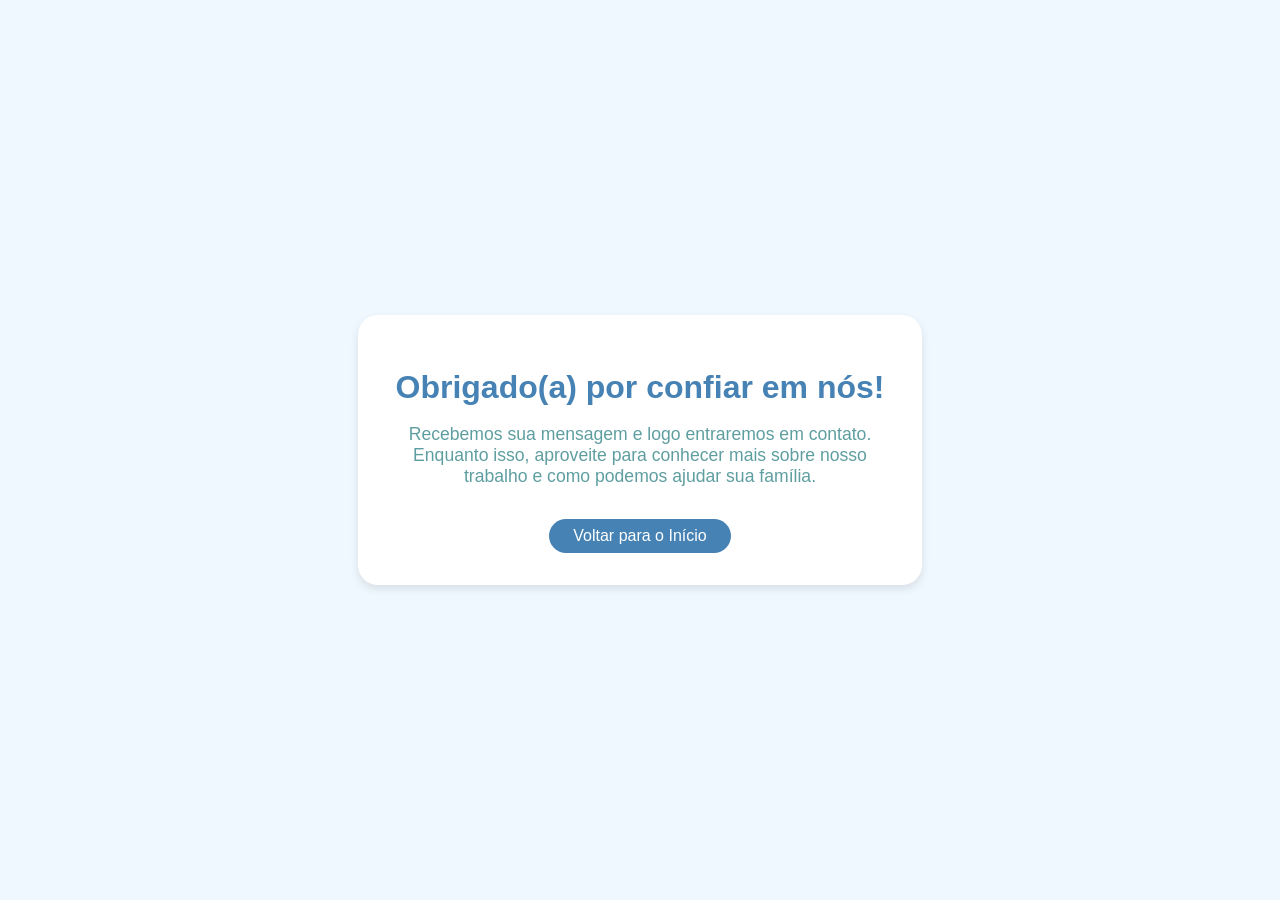
==== thanksPage.html @ 469f5068 "feat: correção e adição do envio de email e pagina de agradecimento" ====
<!DOCTYPE html>
<html lang="pt-br">

<head>
    <meta charset="UTF-8">
    <meta name="viewport" content="width=device-width, initial-scale=1.0">
    <title>Página de Agradecimento</title>
    <style>
        body {
            font-family: 'Comic Sans MS', cursive, sans-serif;
            background-color: #f0f8ff;
            /* Azul claro */
            margin: 0;
            padding: 0;
            display: flex;
            justify-content: center;
            align-items: center;
            height: 100vh;
        }

        .thankyou-container {
            text-align: center;
            padding: 2rem;
        }

        .thankyou-card {
            background: #ffffff;
            /* Branco */
            border-radius: 20px;
            box-shadow: 0 4px 8px rgba(0, 0, 0, 0.1);
            padding: 2rem;
            max-width: 500px;
            margin: auto;
        }

        .thankyou-card h1 {
            color: #4682b4;
            /* Azul aço */
            font-size: 2rem;
            margin-bottom: 1rem;
        }

        .thankyou-card p {
            color: #5f9ea0;
            /* Azul cadete */
            margin-bottom: 2rem;
            font-size: 1.1rem;
        }

        .thankyou-card .button {
            display: inline-block;
            background: #4682b4;
            /* Azul aço */
            color: #fff;
            text-decoration: none;
            padding: 0.5rem 1.5rem;
            border-radius: 30px;
            font-size: 1rem;
            transition: background-color 0.3s ease;
        }

        .thankyou-card .button:hover {
            background: #5f9ea0;
            /* Azul cadete */
        }
    </style>
</head>

<body>
    <div class="thankyou-container">
        <div class="thankyou-card">
            <h1 class="theTitle">Obrigado(a) por confiar em nós!</h1>
            <p>Recebemos sua mensagem e logo entraremos em contato. Enquanto isso, aproveite para conhecer mais sobre
                nosso trabalho e como podemos ajudar sua família.</p>
            <a href="index.html" class="button">Voltar para o Início</a>
        </div>
    </div>
</body>

</html>
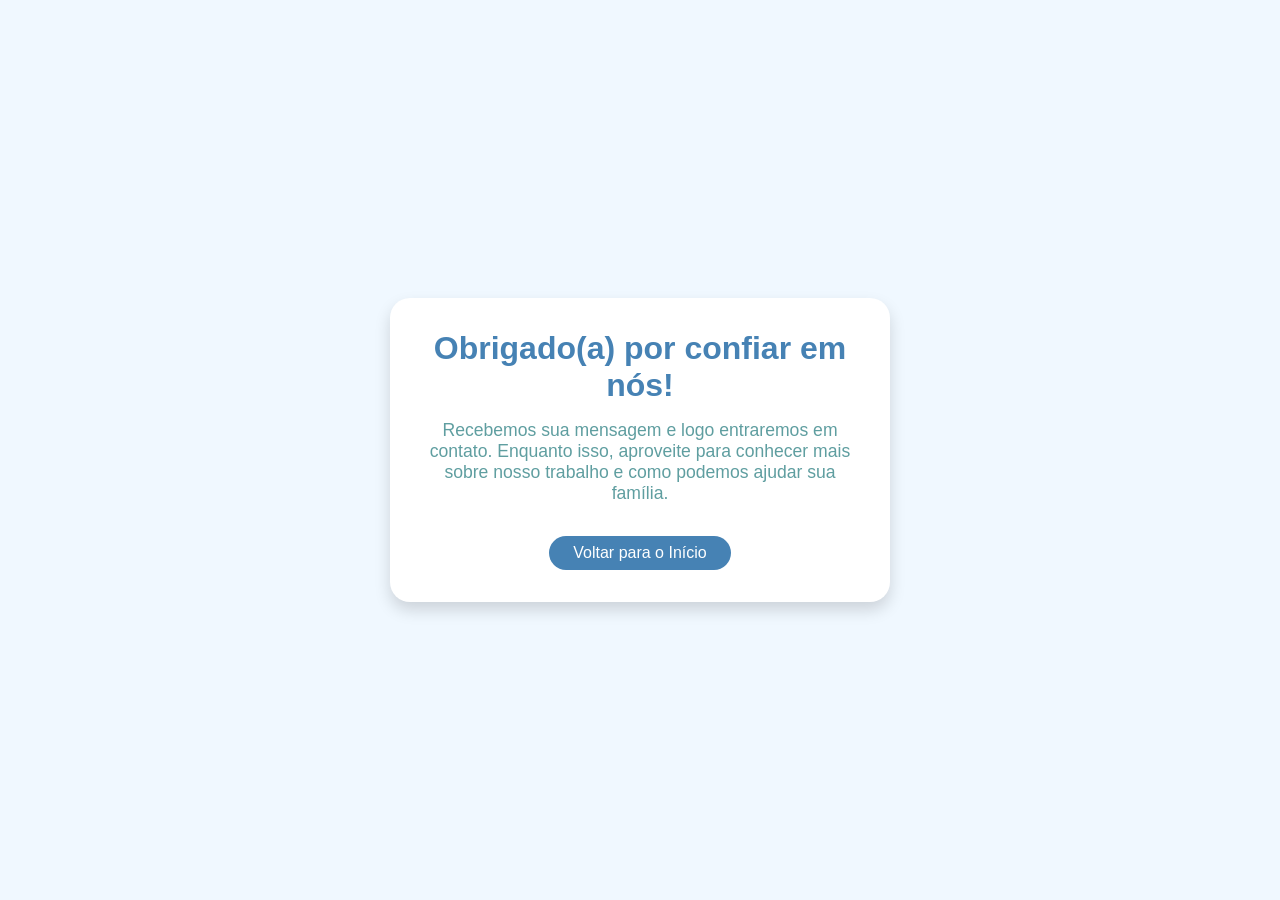
==== commit 16fdd016: "style: adição de animações" ====
--- a/thanksPage.html
+++ b/thanksPage.html
@@ -1,21 +1,29 @@
 <!DOCTYPE html>
-<html lang="pt-br">
+<html lang="pt-BR">
 
 <head>
-    <meta charset="UTF-8">
-    <meta name="viewport" content="width=device-width, initial-scale=1.0">
-    <title>Página de Agradecimento</title>
+    <meta charset="UTF-8" />
+    <meta name="viewport" content="width=device-width, initial-scale=1.0" />
+    <title>Obrigado por Confiar na Agência Baby Care!</title>
+    <meta name="description"
+        content="Sua mensagem foi recebida! Agradecemos a confiança e em breve entraremos em contato. Conheça mais sobre como cuidamos do bem-estar da sua família." />
+    <link rel="icon" type="image/x-icon" href="assets/img/logo.png" />
+
     <style>
+        * {
+            margin: 0;
+            padding: 0;
+            box-sizing: border-box;
+        }
+
         body {
             font-family: 'Comic Sans MS', cursive, sans-serif;
             background-color: #f0f8ff;
-            /* Azul claro */
-            margin: 0;
-            padding: 0;
             display: flex;
             justify-content: center;
             align-items: center;
             height: 100vh;
+            overflow: hidden;
         }
 
         .thankyou-container {
@@ -25,24 +33,24 @@
 
         .thankyou-card {
             background: #ffffff;
-            /* Branco */
             border-radius: 20px;
-            box-shadow: 0 4px 8px rgba(0, 0, 0, 0.1);
+            box-shadow: 0 8px 16px rgba(0, 0, 0, 0.15);
             padding: 2rem;
             max-width: 500px;
             margin: auto;
+            opacity: 0;
+            transform: translateY(50px);
+            animation: slideUpFadeIn 1s ease forwards;
         }
 
         .thankyou-card h1 {
             color: #4682b4;
-            /* Azul aço */
             font-size: 2rem;
             margin-bottom: 1rem;
         }
 
         .thankyou-card p {
             color: #5f9ea0;
-            /* Azul cadete */
             margin-bottom: 2rem;
             font-size: 1.1rem;
         }
@@ -50,18 +58,29 @@
         .thankyou-card .button {
             display: inline-block;
             background: #4682b4;
-            /* Azul aço */
             color: #fff;
             text-decoration: none;
             padding: 0.5rem 1.5rem;
             border-radius: 30px;
             font-size: 1rem;
-            transition: background-color 0.3s ease;
+            transition: background-color 0.3s ease, transform 0.2s ease;
         }
 
         .thankyou-card .button:hover {
             background: #5f9ea0;
-            /* Azul cadete */
+            transform: scale(1.05);
+        }
+
+        @keyframes slideUpFadeIn {
+            0% {
+                opacity: 0;
+                transform: translateY(50px);
+            }
+
+            100% {
+                opacity: 1;
+                transform: translateY(0);
+            }
         }
     </style>
 </head>
